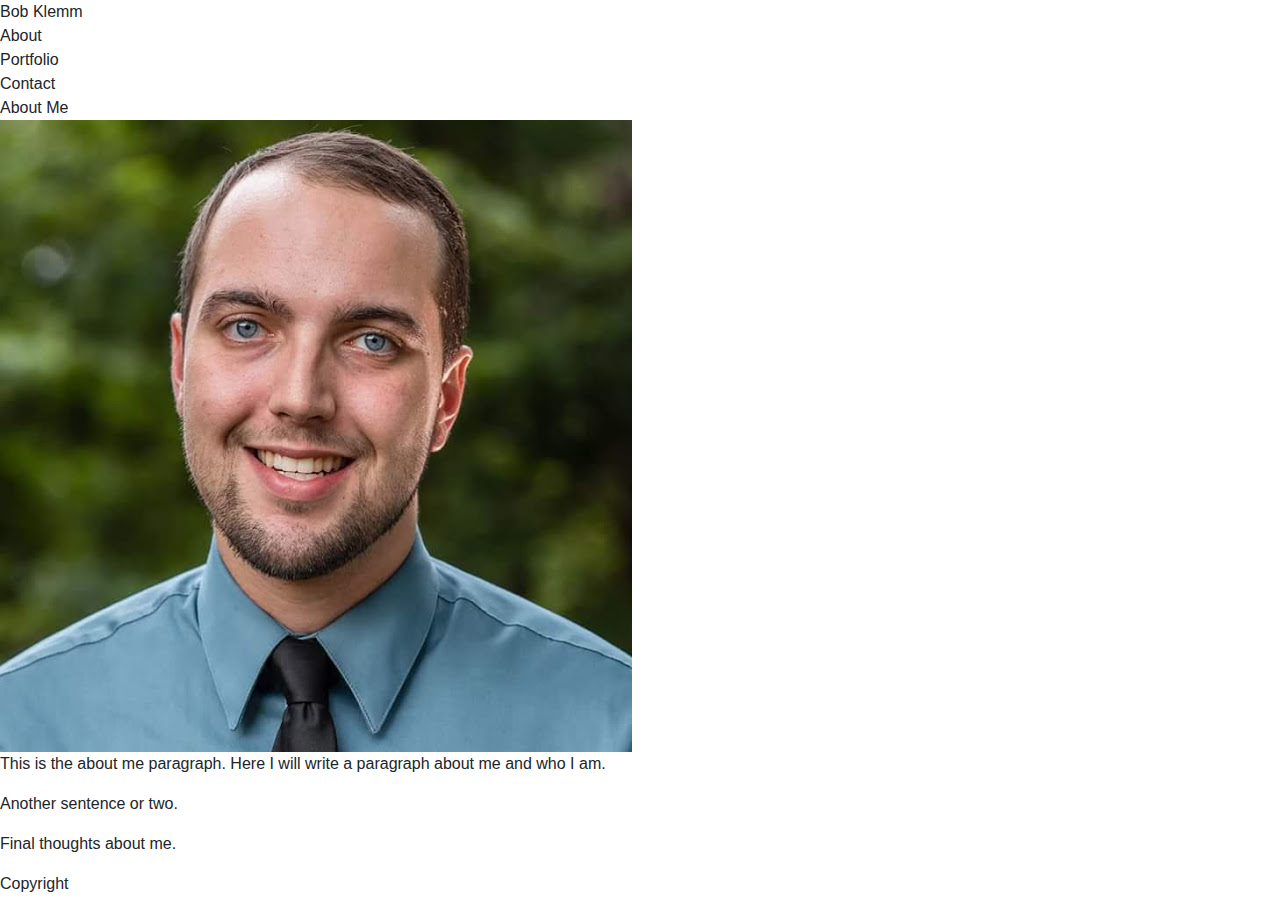
==== Module-1_Assessment/index.html @ f28778df "initial HTML content on Module Assessment" ====
<!DOCTYPE html>

<html lang="en-us">

<head>
    <meta charset="utf-8">
    <meta name="viewport" content="width=device-width">
    <title>About Me</title>
    <link rel="stylesheet" href="https://stackpath.bootstrapcdn.com/bootstrap/4.4.1/css/bootstrap.min.css" integrity="sha384-Vkoo8x4CGsO3+Hhxv8T/Q5PaXtkKtu6ug5TOeNV6gBiFeWPGFN9MuhOf23Q9Ifjh" crossorigin="anonymous"> 
    <link href="style.css" rel="stylesheet" type="text/css">
</head>

<nav>
    <div id="name">
        Bob Klemm
    </div>
    <div id="links">
        <div>About</div>
        <div>Portfolio</div>
        <div>Contact</div>
    </div>
</nav>

<body>
    <div>
        About Me
    </div>
    <img src="assets/images/profilepic.jpg" name="profilepic">
    <p>
        This is the about me paragraph. Here I will write a paragraph about me and who I am.
    </p>
    <p>
        Another sentence or two.
    </p>
    <p>
        Final thoughts about me.
    </p>

</body>

<footer>
    Copyright 
</footer>

</html>
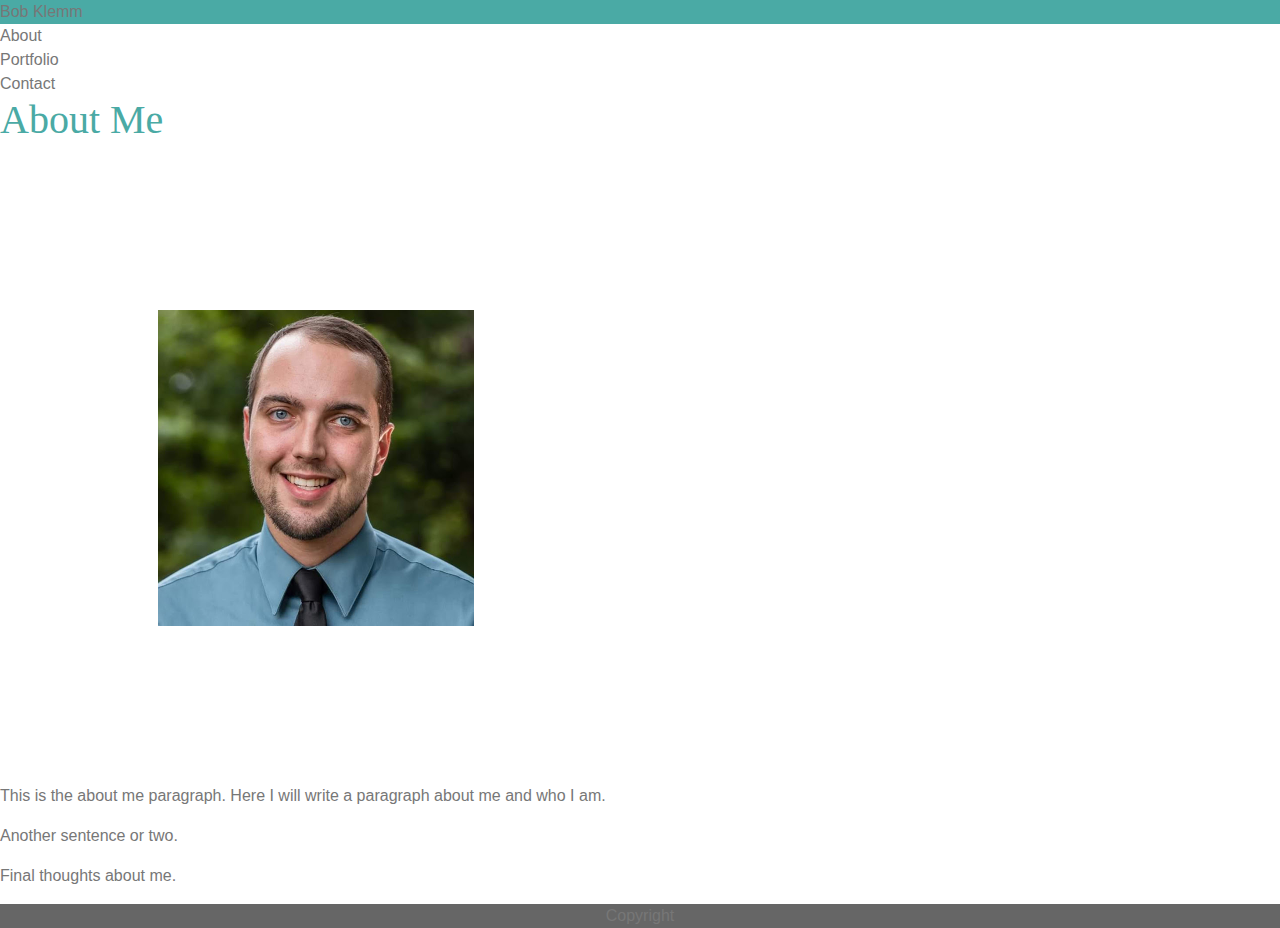
==== commit 7f2c281e: "added some CSS to module assessment" ====
--- a/Module-1_Assessment/index.html
+++ b/Module-1_Assessment/index.html
@@ -7,25 +7,27 @@
     <meta name="viewport" content="width=device-width">
     <title>About Me</title>
     <link rel="stylesheet" href="https://stackpath.bootstrapcdn.com/bootstrap/4.4.1/css/bootstrap.min.css" integrity="sha384-Vkoo8x4CGsO3+Hhxv8T/Q5PaXtkKtu6ug5TOeNV6gBiFeWPGFN9MuhOf23Q9Ifjh" crossorigin="anonymous"> 
-    <link href="style.css" rel="stylesheet" type="text/css">
+    <link href="assets/css/style.css" rel="stylesheet" type="text/css">
 </head>
 
-<nav>
-    <div id="name">
-        Bob Klemm
-    </div>
-    <div id="links">
-        <div>About</div>
-        <div>Portfolio</div>
-        <div>Contact</div>
-    </div>
-</nav>
+<header>
+    <nav>
+        <div id="name">
+            Bob Klemm
+        </div>
+        <div id="links">
+            <div>About</div>
+            <div>Portfolio</div>
+            <div>Contact</div>
+        </div>
+    </nav>
+</header>
 
 <body>
-    <div>
+    <h1>
         About Me
-    </div>
-    <img src="assets/images/profilepic.jpg" name="profilepic">
+    </h1>
+    <img id="profile" src="assets/images/profilepic.jpg" name="profilepic">
     <p>
         This is the about me paragraph. Here I will write a paragraph about me and who I am.
     </p>
--- a/Module-1_Assessment/assets/css/style.css
+++ b/Module-1_Assessment/assets/css/style.css
@@ -0,0 +1,44 @@
+* {
+    color: #777777;
+    font-family: 'Arial', 'Helvetica Neue', Helvetica, sans-serif;
+
+}
+
+header {
+    background-color: #ffffff;
+    border-color: #cccccc;
+}
+
+#name {
+    background-color: #4aaaa5;
+}
+
+#links {
+
+
+}
+
+#profile {
+    scale: 50%;
+    
+}
+
+body {
+    background-color: #ffffff;
+    border-color: #dddddd;
+}
+
+h1 {
+    color: #4aaaa5;
+    font-family: 'Georgia', Times, Times New Roman, serif;
+}
+
+
+footer {
+    background-color: #666666;
+    text-align: center;
+}
+
+button {
+    background-color: #4aaaa5;
+}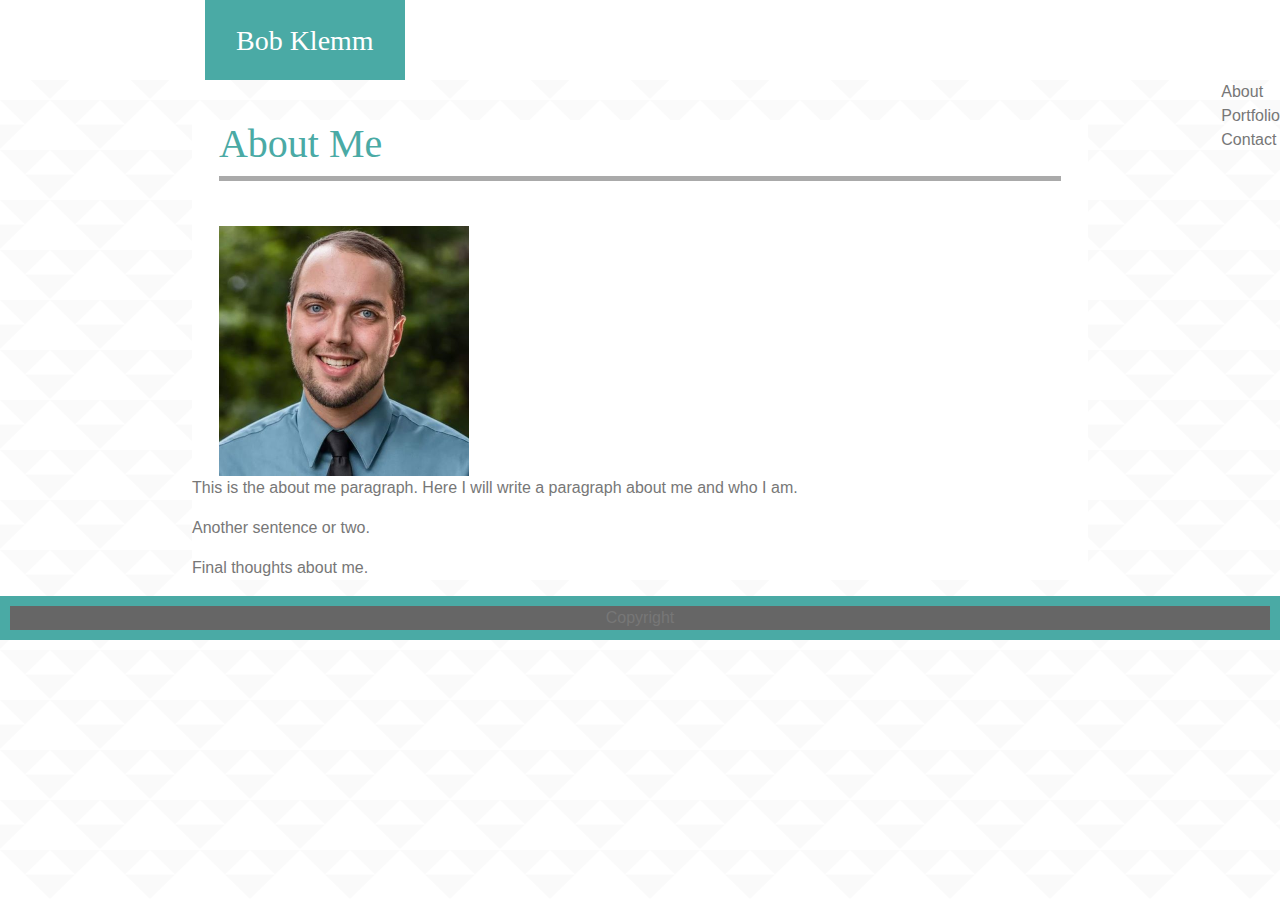
==== commit 00f7f5a6: "more work on first page of Module1Assessment" ====
--- a/Module-1_Assessment/index.html
+++ b/Module-1_Assessment/index.html
@@ -5,7 +5,7 @@
 <head>
     <meta charset="utf-8">
     <meta name="viewport" content="width=device-width">
-    <title>About Me</title>
+    <title>About</title>
     <link rel="stylesheet" href="https://stackpath.bootstrapcdn.com/bootstrap/4.4.1/css/bootstrap.min.css" integrity="sha384-Vkoo8x4CGsO3+Hhxv8T/Q5PaXtkKtu6ug5TOeNV6gBiFeWPGFN9MuhOf23Q9Ifjh" crossorigin="anonymous"> 
     <link href="assets/css/style.css" rel="stylesheet" type="text/css">
 </head>
@@ -16,28 +16,31 @@
             Bob Klemm
         </div>
         <div id="links">
-            <div>About</div>
-            <div>Portfolio</div>
-            <div>Contact</div>
+            <div id="item1">About</div>
+            <div id="item2">Portfolio</div>
+            <div id="item3">Contact</div>
         </div>
     </nav>
 </header>
 
 <body>
-    <h1>
-        About Me
-    </h1>
-    <img id="profile" src="assets/images/profilepic.jpg" name="profilepic">
-    <p>
-        This is the about me paragraph. Here I will write a paragraph about me and who I am.
-    </p>
-    <p>
-        Another sentence or two.
-    </p>
-    <p>
-        Final thoughts about me.
-    </p>
-
+    <section>
+        <h1>
+            About Me
+        </h1>
+        <div id="divider">
+        </div>
+        <img id="profile" src="assets/images/profilepic.jpg" name="profilepic">
+        <p id="p1">
+            This is the about me paragraph. Here I will write a paragraph about me and who I am.
+        </p>
+        <p>
+            Another sentence or two.
+        </p>
+        <p>
+            Final thoughts about me.
+        </p>
+    </section>
 </body>
 
 <footer>
--- a/Module-1_Assessment/assets/css/style.css
+++ b/Module-1_Assessment/assets/css/style.css
@@ -7,34 +7,71 @@
 header {
     background-color: #ffffff;
     border-color: #cccccc;
+    border-size: 5px;
 }
 
 #name {
     background-color: #4aaaa5;
+    color: #ffffff;
+    width: 200px;
+    height: 80px;
+    text-align: center;
+    margin-left: 16%;
+    font-size: 28px;
+    font-family: 'Georgia', Times, Times New Roman, serif;
+    padding-top: 20px;
 }
 
 #links {
+    position: relative;
+    float: inline-end;
+}
 
 
+body {
+   background-image: url("../images/triangle-mosaic.png");
 }
 
-#profile {
-    scale: 50%;
-    
-}
 
-body {
+section {
     background-color: #ffffff;
     border-color: #dddddd;
+    margin-left: 15%;
+    margin-top: 40px;
+    margin-right: 15%;
 }
 
 h1 {
     color: #4aaaa5;
     font-family: 'Georgia', Times, Times New Roman, serif;
+    margin-left: 3%;
+    margin-top: 15px;
 }
 
 
+#divider {
+    width: 94%;
+    height: 5px;
+    background-color: #aaaaaa;
+    margin-left: 3%;
+}
+
+#profile {
+    position: relative;
+    height: 250px;
+    width: auto;
+    margin-left: 3%;
+    margin-top: 5%;
+}
+
+p {
+}
+
+#p1 {
+}
+
 footer {
+    border: 10px, solid, #4aaaa5;
     background-color: #666666;
     text-align: center;
 }
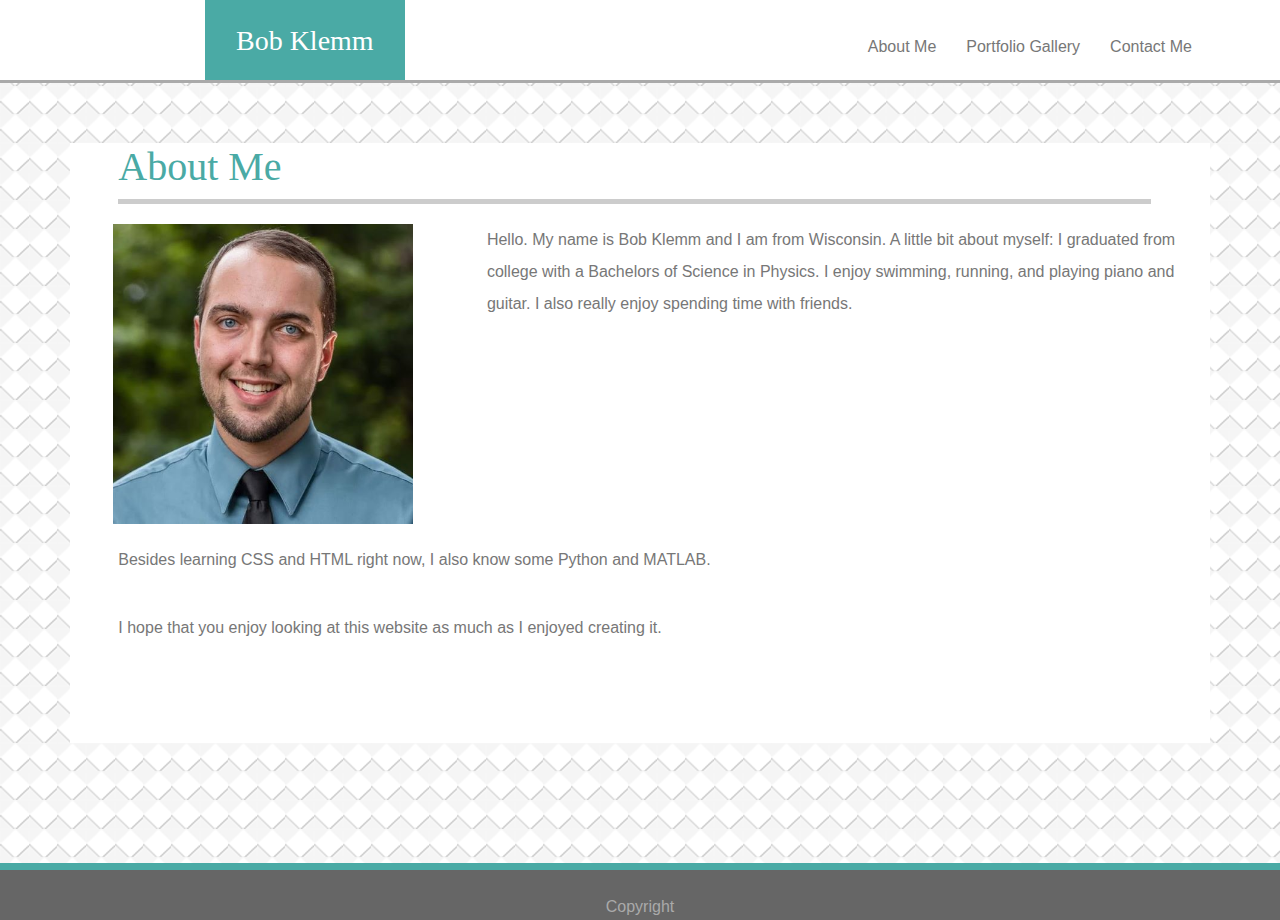
==== commit 8f50d3e0: "fixed HTML to include Bootstrap grid" ====
--- a/Module-1_Assessment/index.html
+++ b/Module-1_Assessment/index.html
@@ -16,33 +16,52 @@
             Bob Klemm
         </div>
         <div id="links">
-            <div id="item1">About</div>
-            <div id="item2">Portfolio</div>
-            <div id="item3">Contact</div>
+            <div id="item1">About Me</div>
+            <div id="item2">Portfolio Gallery</div>
+            <div id="item3">Contact Me</div>
         </div>
     </nav>
 </header>
+<div id="topstripe">
+</div>
 
 <body>
-    <section>
+    <section class="container">
         <h1>
             About Me
         </h1>
         <div id="divider">
         </div>
-        <img id="profile" src="assets/images/profilepic.jpg" name="profilepic">
-        <p id="p1">
-            This is the about me paragraph. Here I will write a paragraph about me and who I am.
-        </p>
-        <p>
-            Another sentence or two.
-        </p>
-        <p>
-            Final thoughts about me.
-        </p>
+        <div class="row">
+            <div class="col-md-4">
+                <img id="profile" src="assets/images/profilepic.jpg" name="profilepic">
+            </div>
+            <div class="col-md-8">
+                <p id="p1">
+                    Hello. My name is Bob Klemm and I am from Wisconsin. A little bit about myself: I graduated from college with a Bachelors of Science in Physics. I enjoy swimming, running, and playing piano and guitar. I also really enjoy spending time with friends.
+                </p>
+            </div>
+        </div>
+        <div class="row">
+            <div class="col-md-12">
+                <p>
+                    Besides learning CSS and HTML right now, I also know some Python and MATLAB. 
+                </p>
+            </div>
+            
+        </div>
+        <div class="row">
+            <div class="col-md-12">
+                <p>
+                    I hope that you enjoy looking at this website as much as I enjoyed creating it.
+                </p>
+            </div>
+        </div>
     </section>
 </body>
 
+<div id="bottomstripe">
+</div>
 <footer>
     Copyright 
 </footer>
--- a/Module-1_Assessment/assets/css/style.css
+++ b/Module-1_Assessment/assets/css/style.css
@@ -1,13 +1,14 @@
 * {
     color: #777777;
     font-family: 'Arial', 'Helvetica Neue', Helvetica, sans-serif;
-
+    position: relative;
 }
 
 header {
     background-color: #ffffff;
     border-color: #cccccc;
-    border-size: 5px;
+    border-bottom: 5px;
+    overflow: auto;
 }
 
 #name {
@@ -20,60 +21,78 @@
     font-size: 28px;
     font-family: 'Georgia', Times, Times New Roman, serif;
     padding-top: 20px;
+    float: inline-start;
 }
 
-#links {
-    position: relative;
-    float: inline-end;
+#links > div{
+    float: inline-start;
+    top: 20px;
+    left: 35%;
+    margin: 15px;
 }
 
+#topstripe {
+    background-color: #aaaaaa;
+    height: 3px;
+}
 
 body {
-   background-image: url("../images/triangle-mosaic.png");
+    background-image: url("../images/embossed-diamond.png");
 }
 
 
 section {
     background-color: #ffffff;
     border-color: #dddddd;
-    margin-left: 15%;
-    margin-top: 40px;
-    margin-right: 15%;
+    margin-top: 60px;
+    margin-bottom: 120px;
+    height: 600px;
+    max-width: 80%;
 }
 
 h1 {
     color: #4aaaa5;
     font-family: 'Georgia', Times, Times New Roman, serif;
     margin-left: 3%;
-    margin-top: 15px;
+    margin-top: 35px;
 }
 
 
 #divider {
-    width: 94%;
+    width: 93%;
     height: 5px;
-    background-color: #aaaaaa;
+    background-color: #cccccc;
     margin-left: 3%;
 }
 
 #profile {
-    position: relative;
-    height: 250px;
+    height: 300px;
     width: auto;
-    margin-left: 3%;
-    margin-top: 5%;
+    margin-top: 20px;
+    margin-left: 8%;
 }
 
 p {
+    margin-top: 20px;
+    margin-left: 3%;
+    line-height: 200%;
 }
 
 #p1 {
+    margin-top: 20px;
+}
+
+#bottomstripe {
+    background-color: #4aaaa5;
+    height: 7px;
 }
 
 footer {
-    border: 10px, solid, #4aaaa5;
     background-color: #666666;
+    color: #aaaaaa;
     text-align: center;
+    height: 50px;
+    padding-top: 25px;
 }
 
 button {
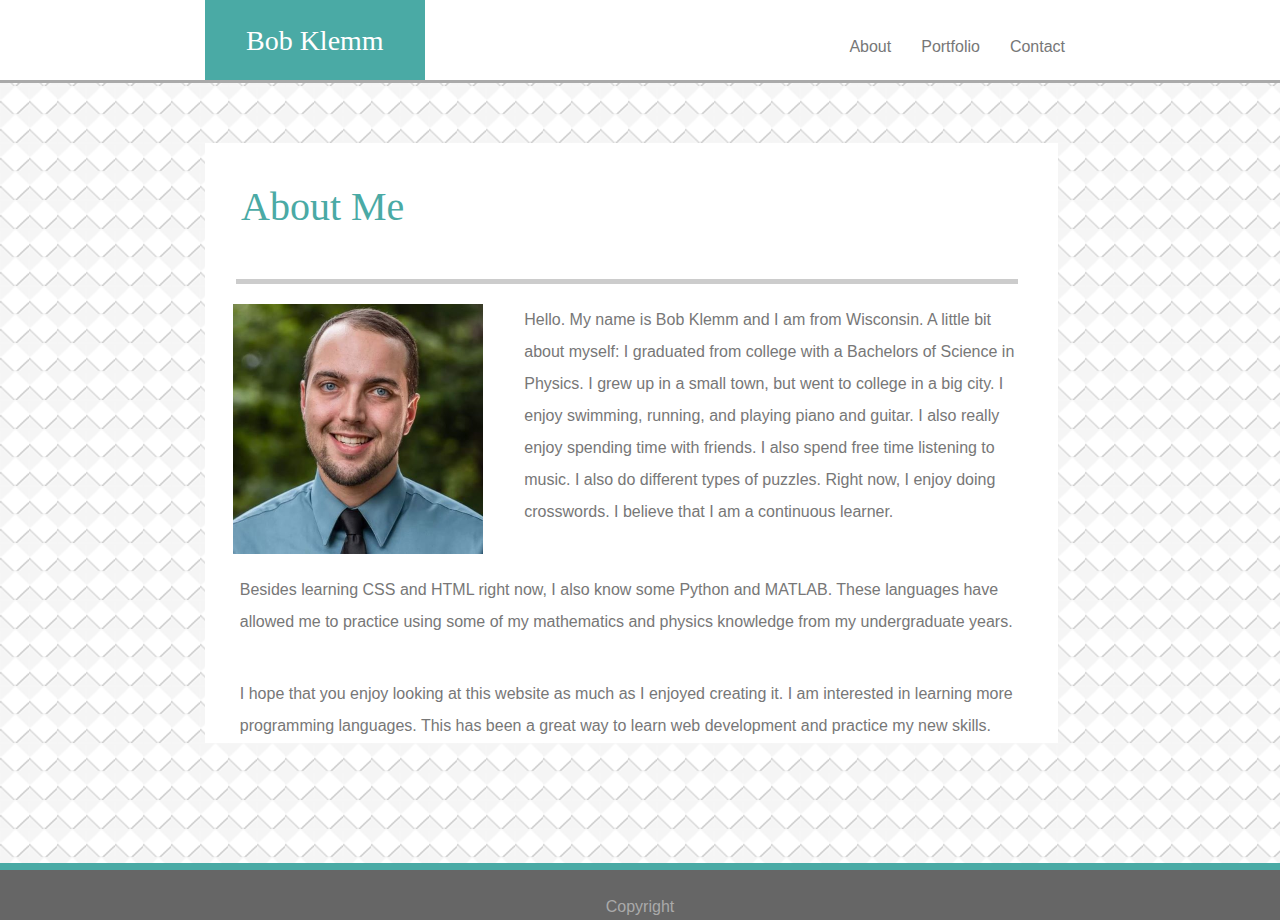
==== commit 370b4ddd: "about page on assessment finished" ====
--- a/Module-1_Assessment/index.html
+++ b/Module-1_Assessment/index.html
@@ -5,7 +5,7 @@
 <head>
     <meta charset="utf-8">
     <meta name="viewport" content="width=device-width">
-    <title>About</title>
+    <title>About Me</title>
     <link rel="stylesheet" href="https://stackpath.bootstrapcdn.com/bootstrap/4.4.1/css/bootstrap.min.css" integrity="sha384-Vkoo8x4CGsO3+Hhxv8T/Q5PaXtkKtu6ug5TOeNV6gBiFeWPGFN9MuhOf23Q9Ifjh" crossorigin="anonymous"> 
     <link href="assets/css/style.css" rel="stylesheet" type="text/css">
 </head>
@@ -16,9 +16,9 @@
             Bob Klemm
         </div>
         <div id="links">
-            <div id="item1">About Me</div>
-            <div id="item2">Portfolio Gallery</div>
-            <div id="item3">Contact Me</div>
+            <div id="item1">About</div>
+            <div id="item2">Portfolio</div>
+            <div id="item3">Contact</div>
         </div>
     </nav>
 </header>
@@ -26,7 +26,7 @@
 </div>
 
 <body>
-    <section class="container">
+    <section class="col-md-8">
         <h1>
             About Me
         </h1>
@@ -38,14 +38,15 @@
             </div>
             <div class="col-md-8">
                 <p id="p1">
-                    Hello. My name is Bob Klemm and I am from Wisconsin. A little bit about myself: I graduated from college with a Bachelors of Science in Physics. I enjoy swimming, running, and playing piano and guitar. I also really enjoy spending time with friends.
+                    Hello. My name is Bob Klemm and I am from Wisconsin. A little bit about myself: I graduated from college with a Bachelors of Science in Physics. I grew up in a small town, but went to college in a big city. I enjoy swimming, running, and playing piano and guitar. I also really enjoy spending time with friends.
+                    I also spend free time listening to music. I also do different types of puzzles. Right now, I enjoy doing crosswords. I believe that I am a continuous learner.
                 </p>
             </div>
         </div>
         <div class="row">
             <div class="col-md-12">
                 <p>
-                    Besides learning CSS and HTML right now, I also know some Python and MATLAB. 
+                    Besides learning CSS and HTML right now, I also know some Python and MATLAB. These languages have allowed me to practice using some of my mathematics and physics knowledge from my undergraduate years.
                 </p>
             </div>
             
@@ -53,7 +54,7 @@
         <div class="row">
             <div class="col-md-12">
                 <p>
-                    I hope that you enjoy looking at this website as much as I enjoyed creating it.
+                    I hope that you enjoy looking at this website as much as I enjoyed creating it. I am interested in learning more programming languages. This has been a great way to learn web development and practice my new skills.
                 </p>
             </div>
         </div>
--- a/Module-1_Assessment/assets/css/style.css
+++ b/Module-1_Assessment/assets/css/style.css
@@ -14,7 +14,7 @@
 #name {
     background-color: #4aaaa5;
     color: #ffffff;
-    width: 200px;
+    width: 220px;
     height: 80px;
     text-align: center;
     margin-left: 16%;
@@ -27,7 +27,7 @@
 #links > div{
     float: inline-start;
     top: 20px;
-    left: 35%;
+    left: 32%;
     margin: 15px;
 }
 
@@ -47,40 +47,40 @@
     margin-top: 60px;
     margin-bottom: 120px;
     height: 600px;
-    max-width: 80%;
+    margin-left: 16%;
 }
 
 h1 {
     color: #4aaaa5;
     font-family: 'Georgia', Times, Times New Roman, serif;
-    margin-left: 3%;
-    margin-top: 35px;
+    width: 25%;
+    padding-top: 40px;
+    padding-bottom: 40px;
+    text-align: center;
 }
 
 
 #divider {
-    width: 93%;
+    width: 95%;
     height: 5px;
     background-color: #cccccc;
-    margin-left: 3%;
+    margin-left: 2%;
 }
 
 #profile {
-    height: 300px;
+    height: 250px;
     width: auto;
     margin-top: 20px;
-    margin-left: 8%;
+    margin-left: 5%;
 }
 
 p {
     margin-top: 20px;
-    margin-left: 3%;
+    margin-left: 2%;
     line-height: 200%;
+    margin: 20px; 
 }
 
-#p1 {
-    margin-top: 20px;
-}
 
 #bottomstripe {
     background-color: #4aaaa5;
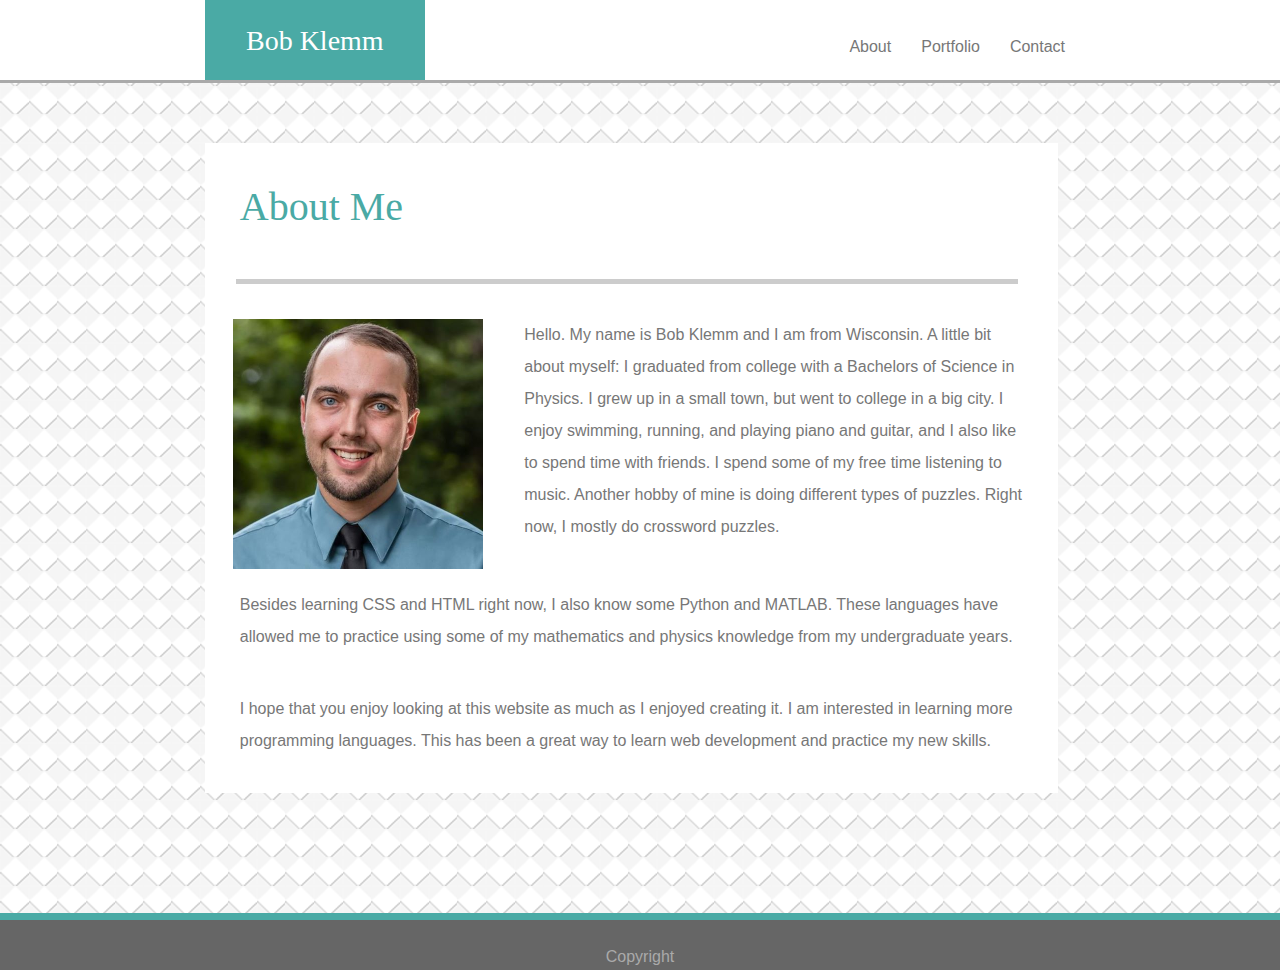
==== commit 332e594a: "finished the whole course" ====
--- a/Module-1_Assessment/index.html
+++ b/Module-1_Assessment/index.html
@@ -38,8 +38,8 @@
             </div>
             <div class="col-md-8">
                 <p id="p1">
-                    Hello. My name is Bob Klemm and I am from Wisconsin. A little bit about myself: I graduated from college with a Bachelors of Science in Physics. I grew up in a small town, but went to college in a big city. I enjoy swimming, running, and playing piano and guitar. I also really enjoy spending time with friends.
-                    I also spend free time listening to music. I also do different types of puzzles. Right now, I enjoy doing crosswords. I believe that I am a continuous learner.
+                    Hello. My name is Bob Klemm and I am from Wisconsin. A little bit about myself: I graduated from college with a Bachelors of Science in Physics. I grew up in a small town, but went to college in a big city. I enjoy swimming, running, and playing piano and guitar, and I also like to spend time with friends.
+                    I spend some of my free time listening to music. Another hobby of mine is doing different types of puzzles. Right now, I mostly do crossword puzzles. 
                 </p>
             </div>
         </div>
--- a/Module-1_Assessment/assets/css/style.css
+++ b/Module-1_Assessment/assets/css/style.css
@@ -46,7 +46,7 @@
     border-color: #dddddd;
     margin-top: 60px;
     margin-bottom: 120px;
-    height: 600px;
+    height: 650px;
     margin-left: 16%;
 }
 
@@ -56,7 +56,8 @@
     width: 25%;
     padding-top: 40px;
     padding-bottom: 40px;
-    text-align: center;
+    text-align: left;
+    padding-left: 20px;
 }
 
 
@@ -65,7 +66,14 @@
     height: 5px;
     background-color: #cccccc;
     margin-left: 2%;
+    margin-bottom: 15px;
 }
+
+#input {
+    width: 95%;
+    margin-left: 2%;
+}
+
 
 #profile {
     height: 250px;
@@ -81,6 +89,30 @@
     margin: 20px; 
 }
 
+button {
+    background-color: #4aaaa5;
+    color: #ffffff;
+    scale: 130%;
+    margin-left: 3%;
+}
+
+#portfolio {
+   height: 120px;
+   width: auto;
+}
+
+#captions {
+    background-color: #4aaaa5;
+    color: #ffffff;
+    font-family: 'Georgia', Times, Times New Roman, serif;
+    text-align: center;
+    height: 30px;
+    width: 240px;
+    position: relative;
+    bottom: 40px;
+
+}
+
 
 #bottomstripe {
     background-color: #4aaaa5;
@@ -94,7 +126,3 @@
     height: 50px;
     padding-top: 25px;
 }
-
-button {
-    background-color: #4aaaa5;
-}